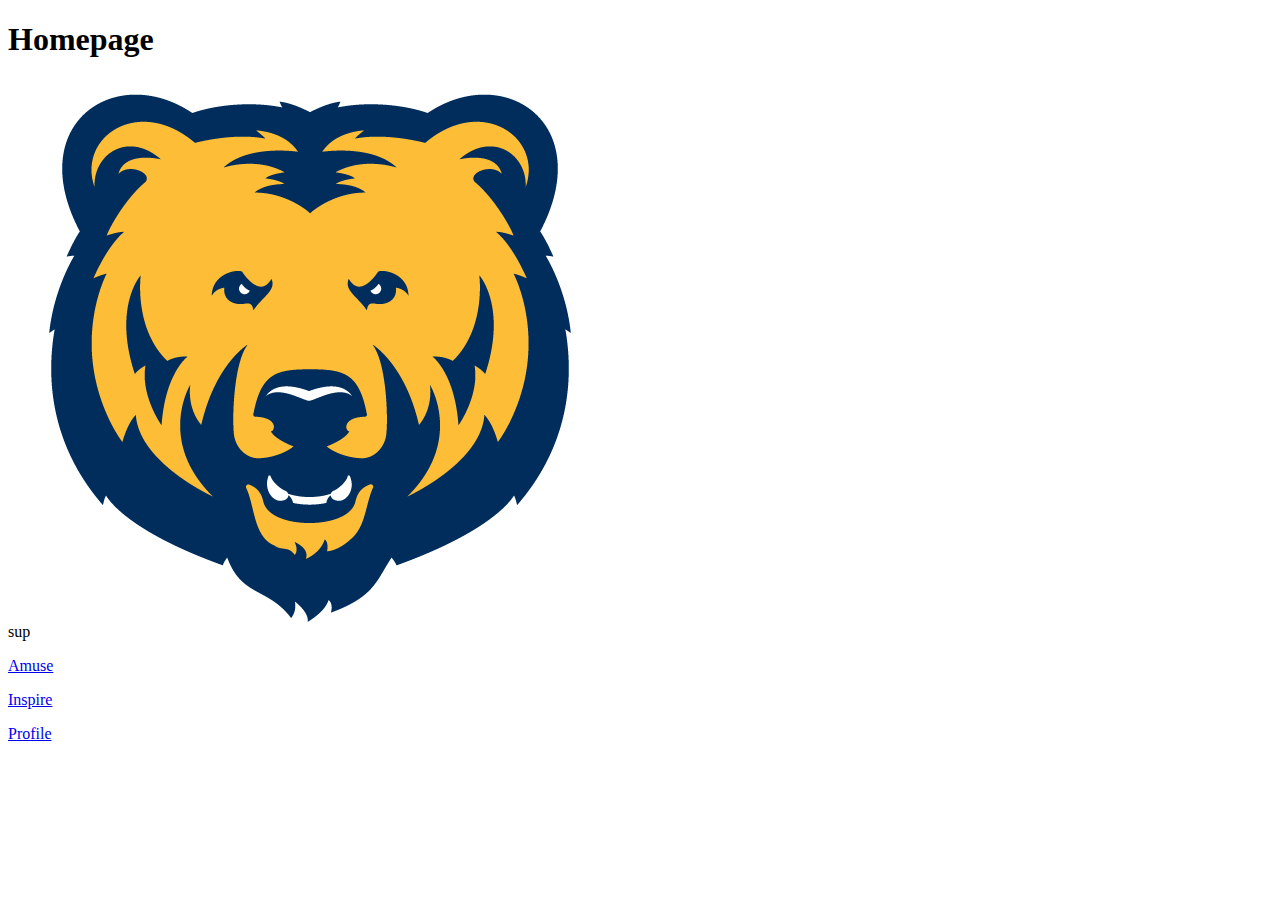
==== index.html @ 211415e1 "Update index.html" ====
<!DOCTYPE html>
<html lang="en">
<head>
  <title>Project page 1</title>
</head>
  <h1>Homepage</h1>
<p>
sup
<img src="02_unc_bearmark_c.png" alt="UNC Bear">
</p>
<p>
<a href=https://dudl0441.github.io/amuse.html>Amuse</a>
</p>
<p>
<a href=https://dudl0441.github.io/inspire.html>Inspire</a>
</p>
<p>
<a href=https://dudl0441.github.io/profile.html>Profile</a>
</p>
</html>
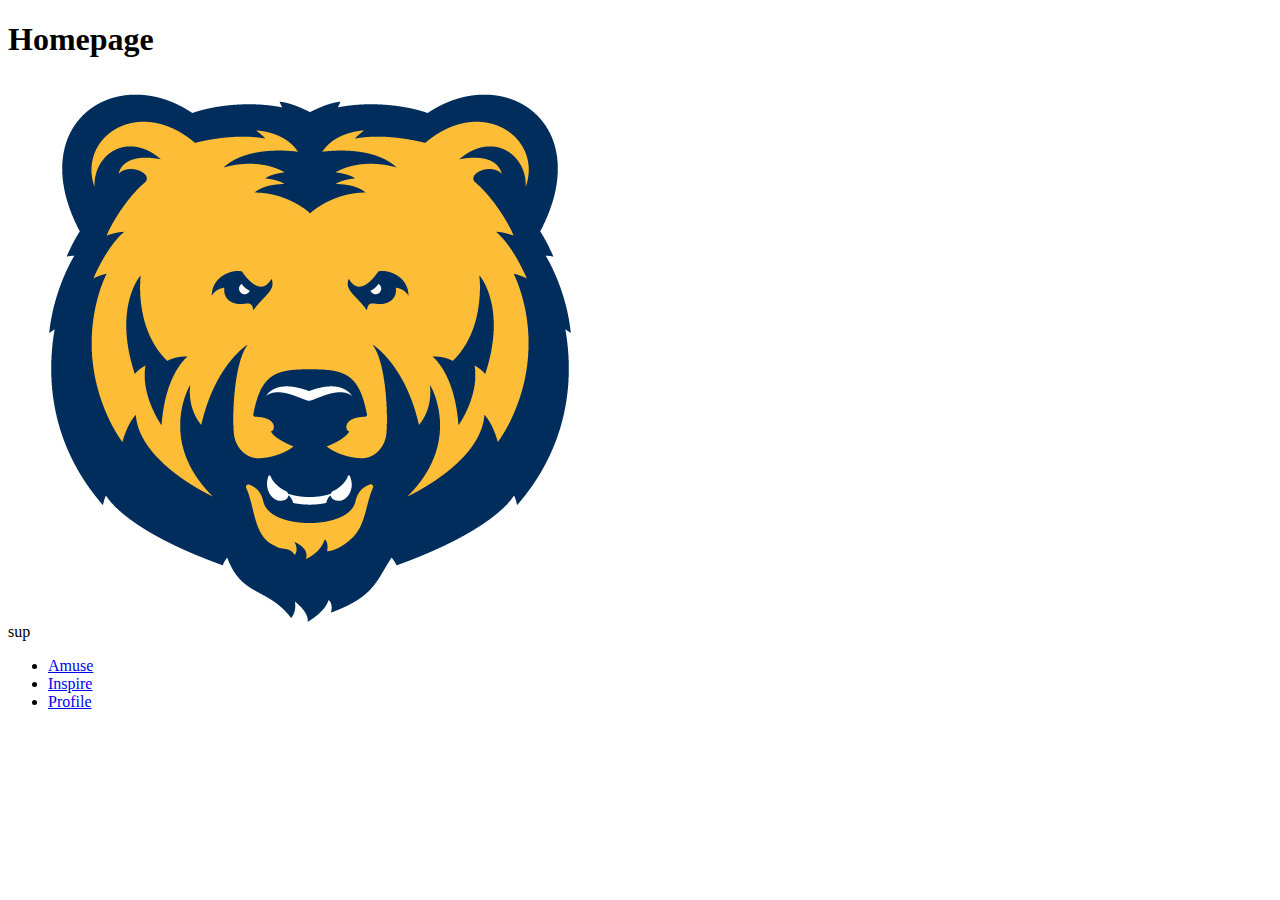
==== commit 976ba81d: "Update index.html" ====
--- a/index.html
+++ b/index.html
@@ -8,13 +8,12 @@
 sup
 <img src="02_unc_bearmark_c.png" alt="UNC Bear">
 </p>
-<p>
-<a href=https://dudl0441.github.io/amuse.html>Amuse</a>
-</p>
-<p>
-<a href=https://dudl0441.github.io/inspire.html>Inspire</a>
-</p>
-<p>
-<a href=https://dudl0441.github.io/profile.html>Profile</a>
-</p>
+  
+<ul>
+  <li><a href=https://dudl0441.github.io/amuse.html>Amuse</a></li>
+
+  <li><a href=https://dudl0441.github.io/inspire.html>Inspire</a></li>
+
+  <li><a href=https://dudl0441.github.io/profile.html>Profile</a></li>
+</ul>
 </html>
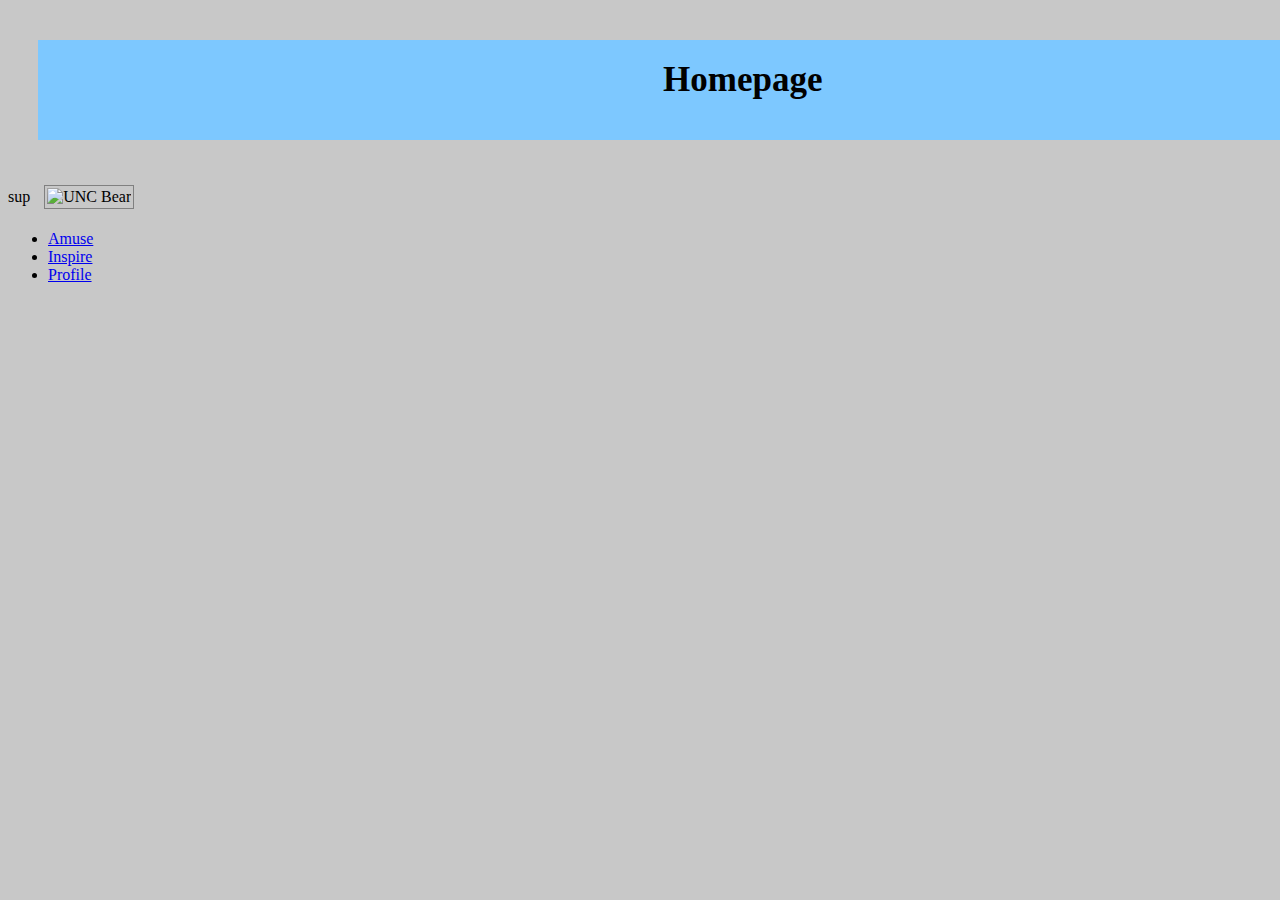
==== commit 0beac06b: "Folder delete" ====
--- a/index.html
+++ b/index.html
@@ -1,5 +1,28 @@
 <!DOCTYPE html>
 <html lang="en">
+  <style>
+ :root
+ {
+  background-color: rgb(200, 200, 200);
+ }
+h1 {
+   margin: 40px 30px;
+   padding: 20px 625px 40px; 
+   background-color: rgb(125, 200, 255);
+   font-size: 35px; 
+   font-family: impact, serif; 
+}
+
+h2 {
+   font-size: 25px;
+   font-family: impact, serif; 
+}
+    img {
+   width: 250px;
+   padding: 2px;
+   border: 1px solid gray;
+   margin: 5px 10px;}
+</style>
 <head>
   <title>Project page 1</title>
 </head>
@@ -10,10 +33,10 @@
 </p>
   
 <ul>
-  <li><a href=https://dudl0441.github.io/amuse.html>Amuse</a></li>
+  <li><a href=https://dudl0441.github.io/HTML/amuse.html>Amuse</a></li>
 
-  <li><a href=https://dudl0441.github.io/inspire.html>Inspire</a></li>
+  <li><a href=https://dudl0441.github.io/HTML/inspire.html>Inspire</a></li>
 
-  <li><a href=https://dudl0441.github.io/profile.html>Profile</a></li>
+  <li><a href=https://dudl0441.github.io/HTML/profile.html>Profile</a></li>
 </ul>
 </html>
